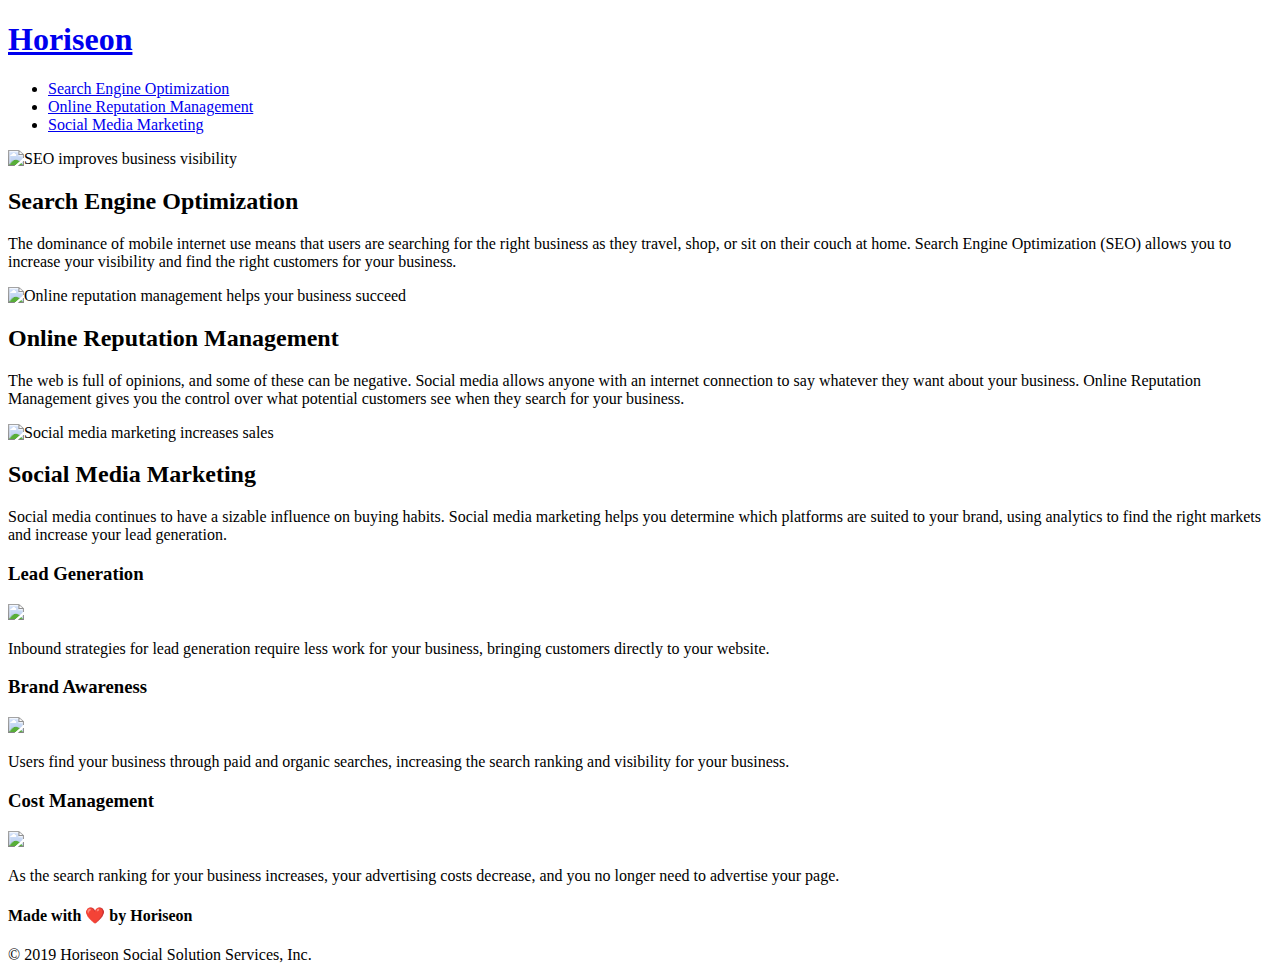
==== index.html @ ec247d81 "moved html file" ====
<!DOCTYPE html>
<html lang="en-us">
    <head>
        <meta charset="UTF-8" />
        <link rel="stylesheet" href="./assets/css/style.css">
        <title>Horiseon social media services - SEO, online reputation, and social media marketing</title>
    </head>

    <body>
        <!--navigation-->
        <header>
            <h1>
                <a href="#">Horiseon</a>
            </h1>
            <!--navigation bar-->
            <nav>
                <!--list in navigation bar-->
                <ul>
                    <li>
                        <a href="#search-engine-optimization">Search Engine Optimization</a>
                    </li>
                    <li>
                        <a href="#online-reputation-management">Online Reputation Management</a>
                    </li>
                    <li>
                        <a href="#social-media-marketing">Social Media Marketing</a>
                    </li>
                </ul>
            </nav>
        </header>
        <!--Hero section-->
        <section class="hero"></section>
        <!--Main content begins here-->
        <section>
            <!--SEO information-->
            <article id="search-engine-optimization" class="search-engine-optimization">
                <img src="./assets/images/search-engine-optimization.jpg" class="float-left" alt="SEO improves business visibility"/>
                    <h2>Search Engine Optimization</h2>
                        <p>
                            The dominance of mobile internet use means that users are searching for the right business as they travel, shop, or sit on their couch at home. Search Engine Optimization (SEO) allows you to increase your visibility and find the right customers for your business.
                        </p>
            </article>
            <!--Online reputation management information-->
            <article id="online-reputation-management" class="online-reputation-management">
                <img src="./assets/images/online-reputation-management.jpg" class="float-right" alt="Online reputation management helps your business succeed"/>
                    <h2>Online Reputation Management</h2>
                        <p>
                            The web is full of opinions, and some of these can be negative. Social media allows anyone with an internet connection to say whatever they want about your business. Online Reputation Management gives you the control over what potential customers see when they search for your business.
                        </p>
            </article>
            <!--Social media marketing information-->
            <article id="social-media-marketing" class="social-media-marketing">
                <img src="./assets/images/social-media-marketing.jpg" class="float-left" alt="Social media marketing increases sales"/>
                    <h2>Social Media Marketing</h2>
                        <p>
                            Social media continues to have a sizable influence on buying habits. Social media marketing helps you determine which platforms are suited to your brand, using analytics to find the right markets and increase your lead generation.
                        </p>
            </article>
        </section>
        <!--Aside content-->
        <aside class="benefits">
            <!--Lead generation information-->
            <div class="benefit-lead">
                <h3>Lead Generation</h3>
                    <img src="./assets/images/lead-generation.png" />
                        <p>
                            Inbound strategies for lead generation require less work for your business, bringing customers directly to your website.
                        </p>
            </div>
            <!--Brand awareness information-->
            <div class="benefit-brand">
                <h3>Brand Awareness</h3>
                    <img src="./assets/images/brand-awareness.png" />
                        <p>
                            Users find your business through paid and organic searches, increasing the search ranking and visibility for your business.
                        </p>
            </div>
            <!--Cost management information-->
            <div class="benefit-cost">
                <h3>Cost Management</h3>
                    <img src="./assets/images/cost-management.png"></img>
                        <p>
                            As the search ranking for your business increases, your advertising costs decrease, and you no longer need to advertise your page.
                        </p>
            </div>
        </aside>
        <!--Footer content-->
        <footer>
            <h4>Made with ❤️️ by Horiseon</h4>
                <p>
                    &copy; 2019 Horiseon Social Solution Services, Inc.
                </p>
        </footer>
    </body>
</html>
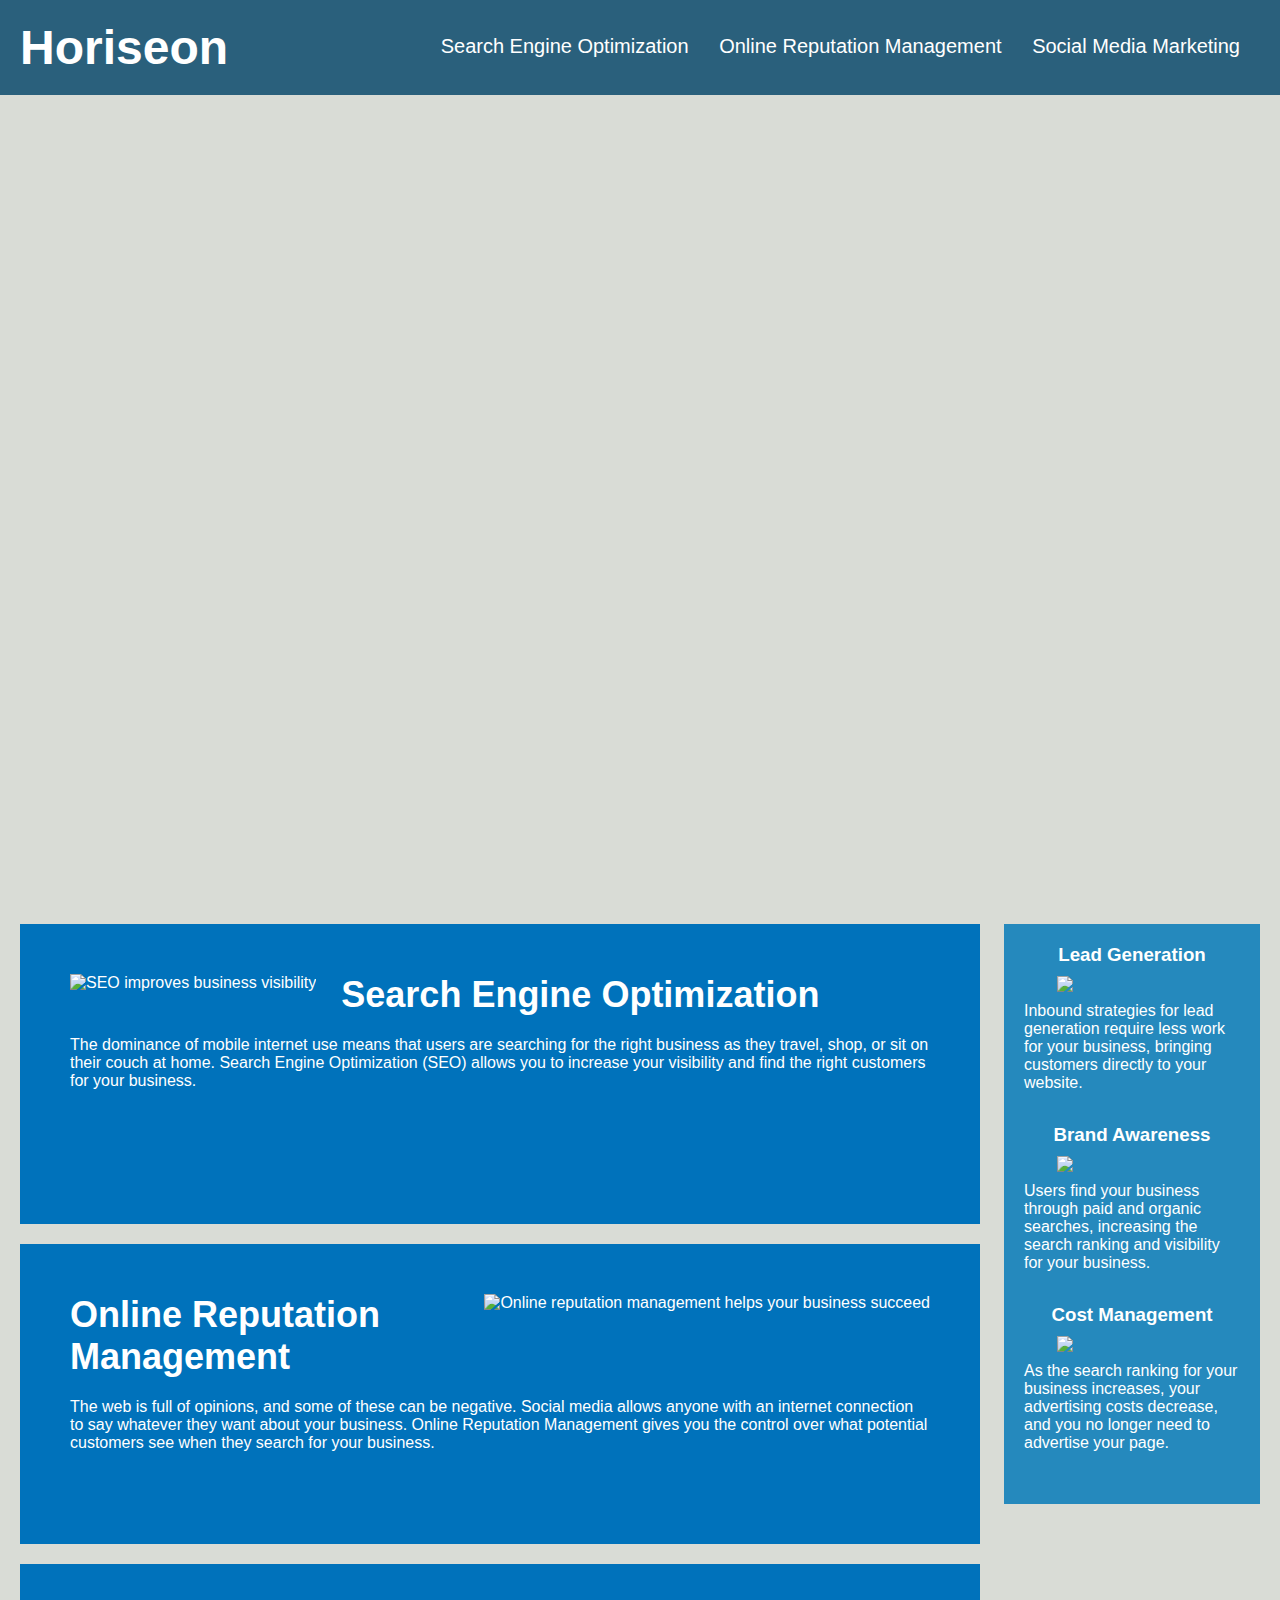
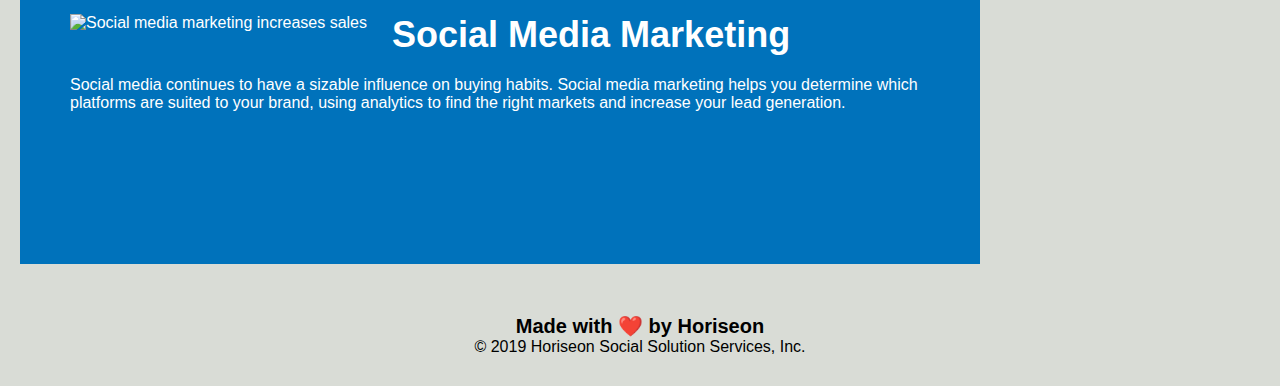
==== commit a62184ec: "fixed css link" ====
--- a/index.html
+++ b/index.html
@@ -2,7 +2,7 @@
 <html lang="en-us">
     <head>
         <meta charset="UTF-8" />
-        <link rel="stylesheet" href="./assets/css/style.css">
+        <link rel="stylesheet" href="./Develop/assets/css/style.css">
         <title>Horiseon social media services - SEO, online reputation, and social media marketing</title>
     </head>
 
--- a/Develop/assets/css/style.css
+++ b/Develop/assets/css/style.css
@@ -0,0 +1,134 @@
+/*Universal selector*/
+* {
+    box-sizing: border-box;
+    padding: 0;
+    margin: 0;
+}
+
+/*Formatting used throughout webpage*/
+body {
+    background-color: #d9dcd6;
+}
+
+a {
+    color: #ffffff;
+    text-decoration: none;
+}
+
+p {
+    font-size: 16px;
+}
+
+/*Formatting for the header and navigation*/
+header {
+    padding: 20px;
+    font-family: 'Trebuchet MS', 'Lucida Sans Unicode', 'Lucida Grande', 'Lucida Sans', Arial, sans-serif;
+    background-color: #2a607c;
+    color: #ffffff;
+}
+
+header h1 {
+    display: inline-block;
+    font-size: 48px;
+    color: #d9dcd6;
+}
+
+header nav {
+    padding-top: 15px;
+    margin-right: 20px;
+    float: right;
+    font-family: 'Gill Sans', 'Gill Sans MT', Calibri, 'Trebuchet MS', sans-serif;
+    font-size: 20px;
+}
+
+header nav ul li {
+    list-style-type: none;
+    display: inline-block;
+    margin-left: 25px;
+}
+
+/*Formatting for hero image*/
+.hero {
+    height: 800px;
+    width: 100%;
+    margin-bottom: 25px;
+    background-image: url("../images/digital-marketing-meeting.jpg");
+    background-size: cover;
+    background-position: center;
+    margin-left: 0;
+}
+
+/*Formatting for the main content*/
+section {
+    width: 75%;
+    display: inline-block;
+    margin-left: 20px;
+}
+
+section article {
+    margin-bottom: 20px;
+    padding: 50px;
+    height: 300px;
+    font-family: 'Gill Sans', 'Gill Sans MT', Calibri, 'Trebuchet MS', sans-serif;
+    background-color: #0072bb;
+    color: #ffffff;
+}
+
+section article img {
+    max-height: 200px;
+}
+
+section article h2 {
+    margin-bottom: 20px;
+    font-size: 36px;
+}
+
+.float-left {
+    float: left;
+    margin-right: 25px;
+}
+
+.float-right {
+    float: right;
+    margin-left: 25px;
+}
+
+/*Formatting for the aside*/
+aside {
+    margin-right: 20px;
+    padding: 20px;
+    clear: both;
+    float: right;
+    width: 20%;
+    height: 100%;
+    font-family: 'Gill Sans', 'Gill Sans MT', Calibri, 'Trebuchet MS', sans-serif;
+    background-color: #2589bd;
+}
+
+aside div {
+    margin-bottom: 32px;
+    color: #ffffff;
+}
+
+aside div h3 {
+    margin-bottom: 10px;
+    text-align: center;
+}
+
+aside div img {
+    display: block;
+    margin: 10px auto;
+    max-width: 150px;
+}
+
+/*Formatting for the footer*/
+footer {
+    padding: 30px;
+    clear: both;
+    font-family: 'Trebuchet MS', 'Lucida Sans Unicode', 'Lucida Grande', 'Lucida Sans', Arial, sans-serif;
+    text-align: center;
+}
+
+footer h4 {
+    font-size: 20px;
+}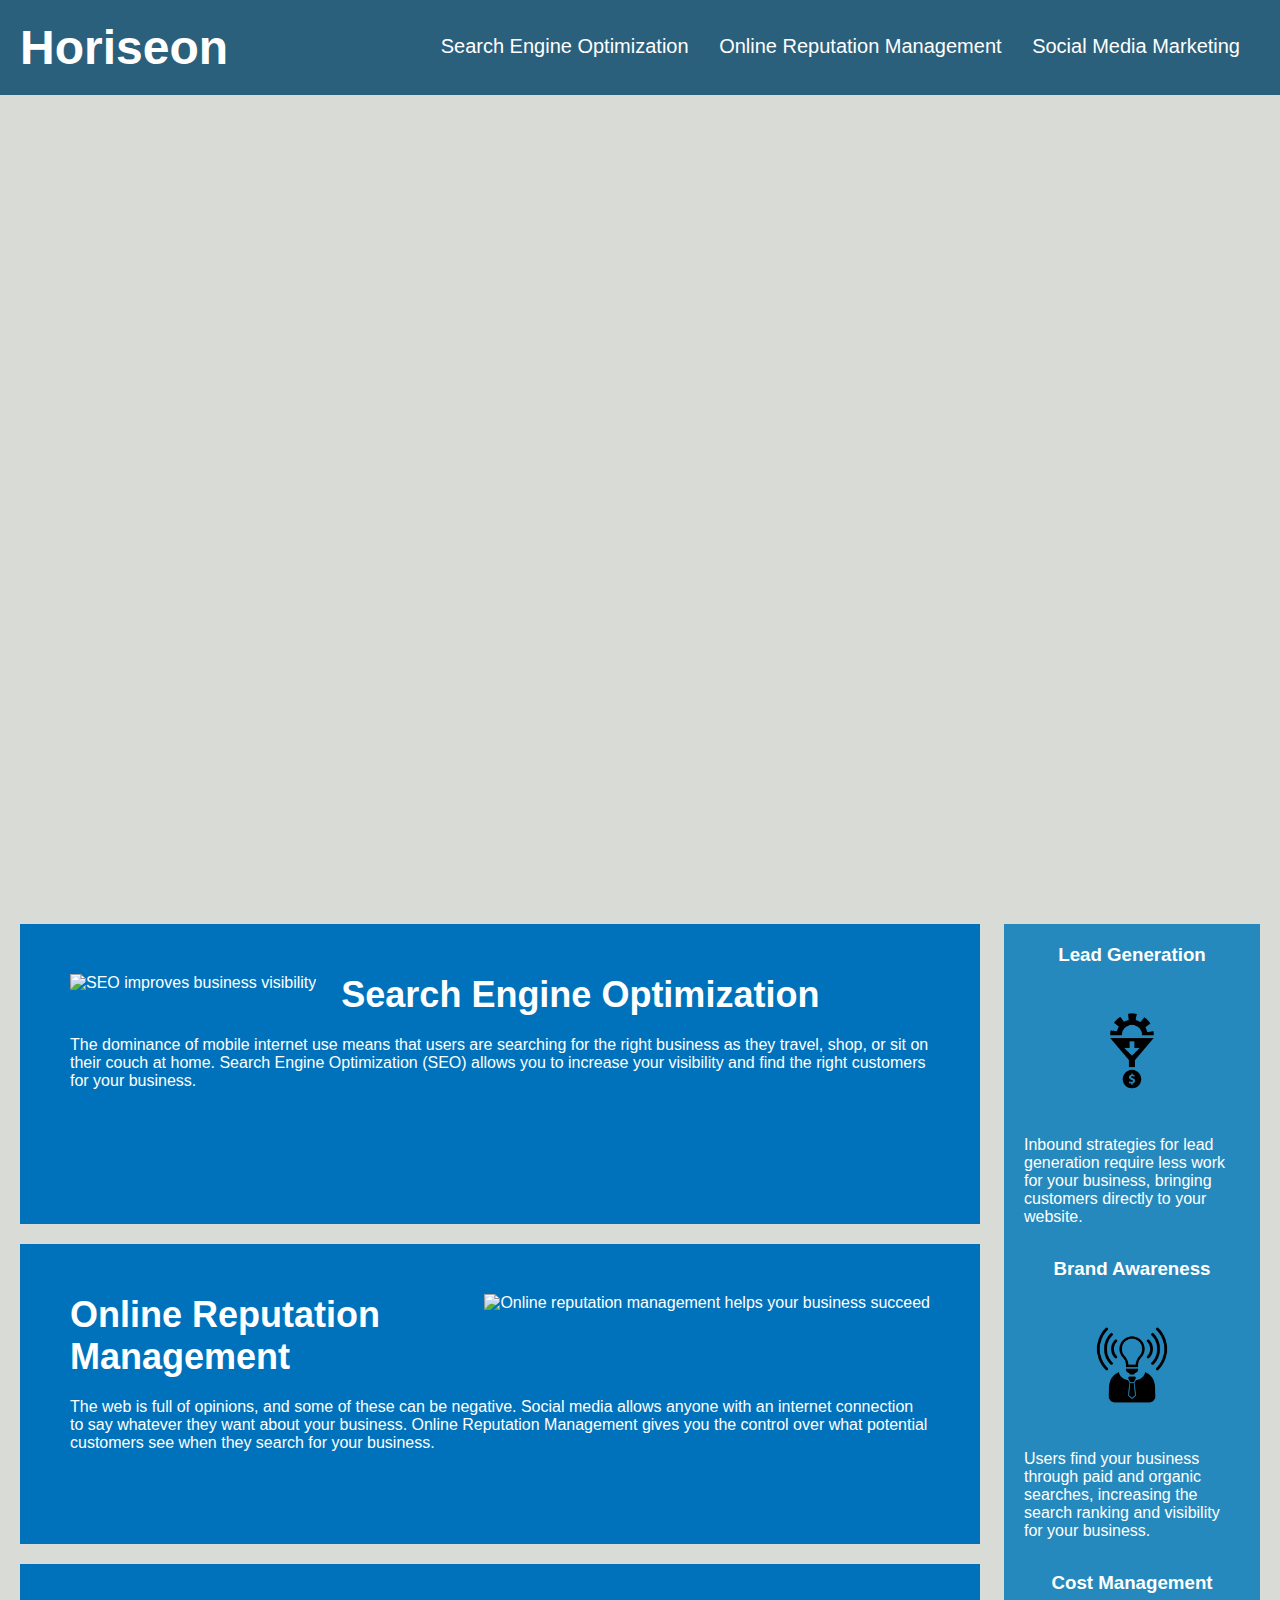
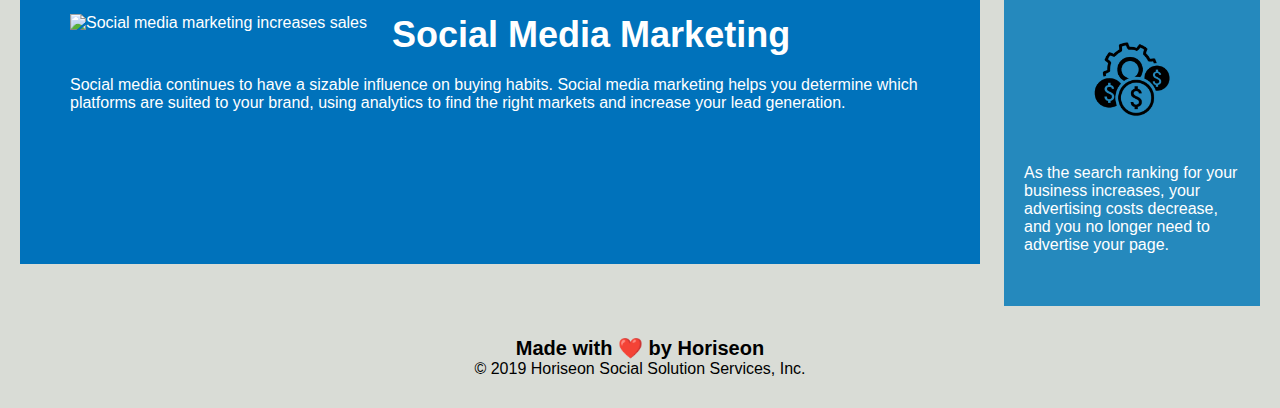
==== commit b6f0866c: "fixed all html image links" ====
--- a/index.html
+++ b/index.html
@@ -34,7 +34,7 @@
         <section>
             <!--SEO information-->
             <article id="search-engine-optimization" class="search-engine-optimization">
-                <img src="./assets/images/search-engine-optimization.jpg" class="float-left" alt="SEO improves business visibility"/>
+                <img src="./Develop/assets/images/search-engine-optimization.jpg" class="float-left" alt="SEO improves business visibility"/>
                     <h2>Search Engine Optimization</h2>
                         <p>
                             The dominance of mobile internet use means that users are searching for the right business as they travel, shop, or sit on their couch at home. Search Engine Optimization (SEO) allows you to increase your visibility and find the right customers for your business.
@@ -42,7 +42,7 @@
             </article>
             <!--Online reputation management information-->
             <article id="online-reputation-management" class="online-reputation-management">
-                <img src="./assets/images/online-reputation-management.jpg" class="float-right" alt="Online reputation management helps your business succeed"/>
+                <img src="./Develop/assets/images/online-reputation-management.jpg" class="float-right" alt="Online reputation management helps your business succeed"/>
                     <h2>Online Reputation Management</h2>
                         <p>
                             The web is full of opinions, and some of these can be negative. Social media allows anyone with an internet connection to say whatever they want about your business. Online Reputation Management gives you the control over what potential customers see when they search for your business.
@@ -50,7 +50,7 @@
             </article>
             <!--Social media marketing information-->
             <article id="social-media-marketing" class="social-media-marketing">
-                <img src="./assets/images/social-media-marketing.jpg" class="float-left" alt="Social media marketing increases sales"/>
+                <img src="./Develop/assets/images/social-media-marketing.jpg" class="float-left" alt="Social media marketing increases sales"/>
                     <h2>Social Media Marketing</h2>
                         <p>
                             Social media continues to have a sizable influence on buying habits. Social media marketing helps you determine which platforms are suited to your brand, using analytics to find the right markets and increase your lead generation.
@@ -62,7 +62,7 @@
             <!--Lead generation information-->
             <div class="benefit-lead">
                 <h3>Lead Generation</h3>
-                    <img src="./assets/images/lead-generation.png" />
+                    <img src="./Develop/assets/images/lead-generation.png" />
                         <p>
                             Inbound strategies for lead generation require less work for your business, bringing customers directly to your website.
                         </p>
@@ -70,7 +70,7 @@
             <!--Brand awareness information-->
             <div class="benefit-brand">
                 <h3>Brand Awareness</h3>
-                    <img src="./assets/images/brand-awareness.png" />
+                    <img src="./Develop/assets/images/brand-awareness.png" />
                         <p>
                             Users find your business through paid and organic searches, increasing the search ranking and visibility for your business.
                         </p>
@@ -78,7 +78,7 @@
             <!--Cost management information-->
             <div class="benefit-cost">
                 <h3>Cost Management</h3>
-                    <img src="./assets/images/cost-management.png"></img>
+                    <img src="./Develop/assets/images/cost-management.png"></img>
                         <p>
                             As the search ranking for your business increases, your advertising costs decrease, and you no longer need to advertise your page.
                         </p>
